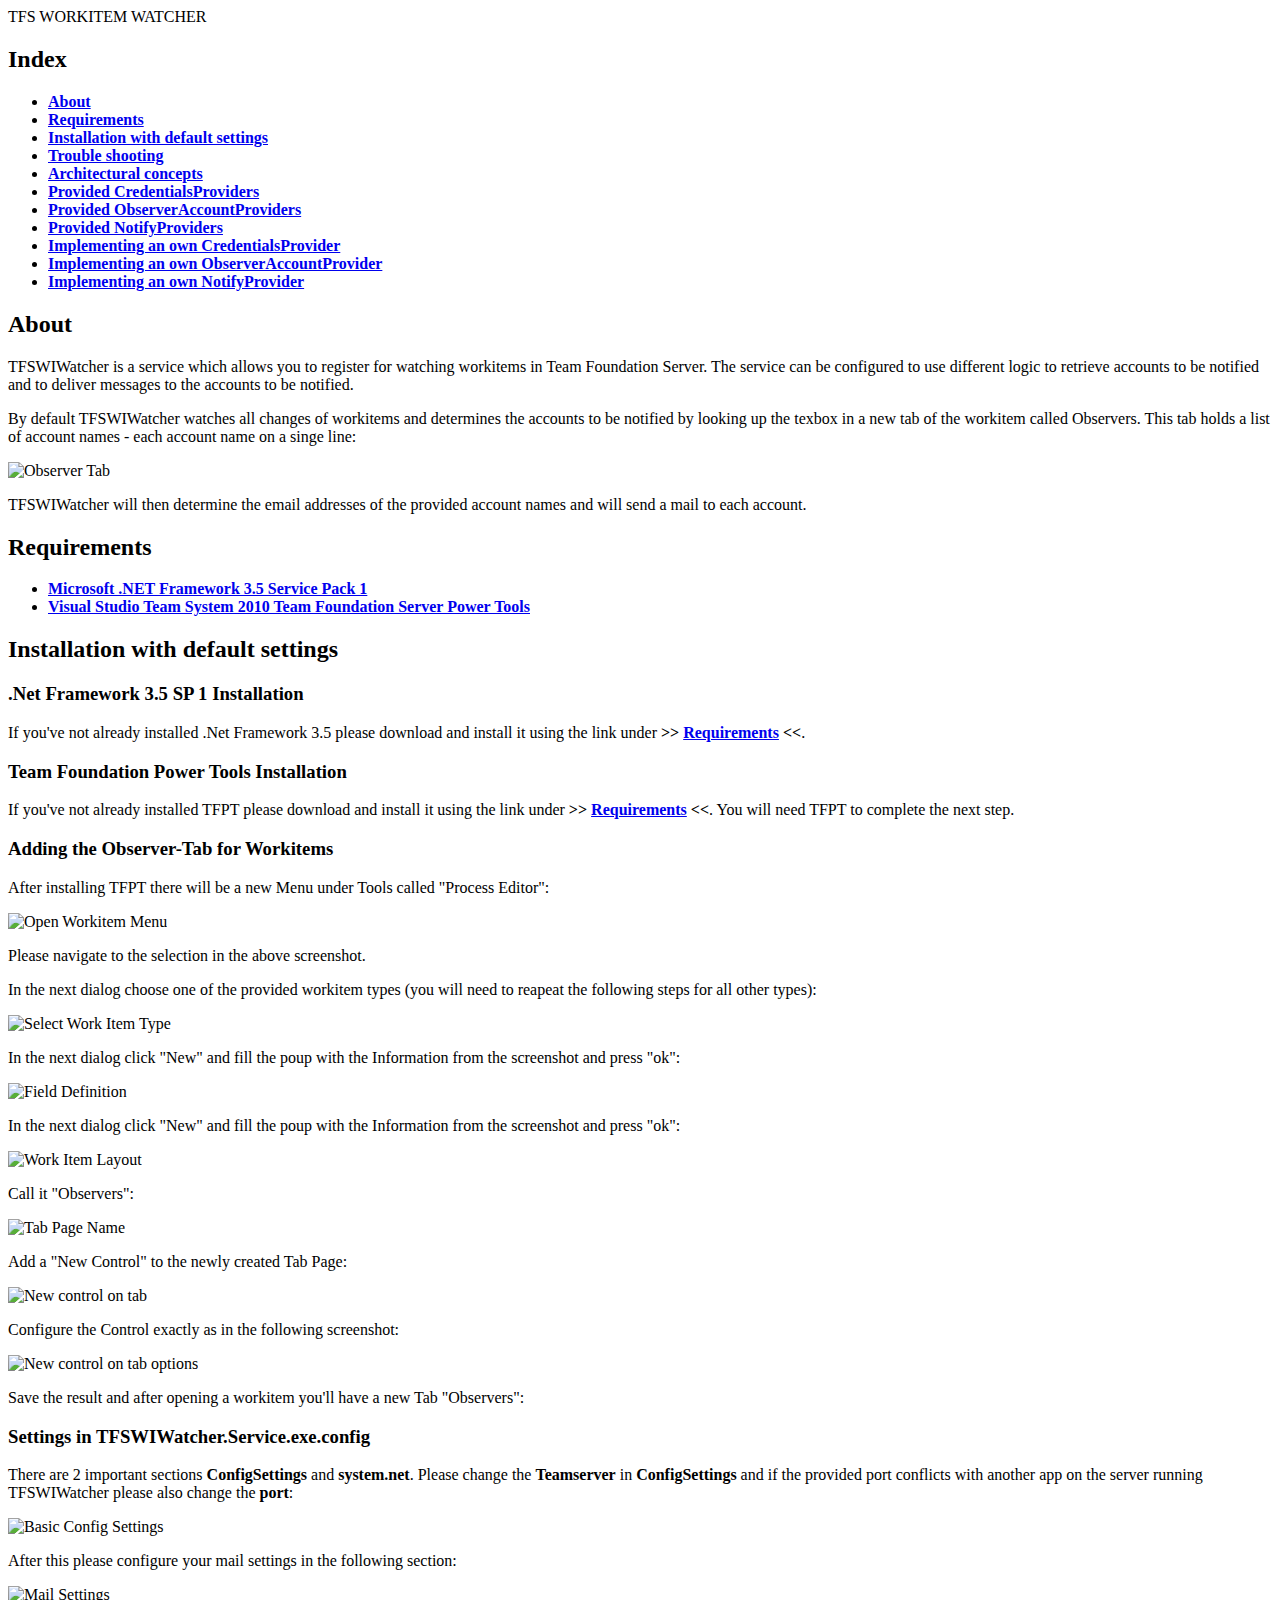
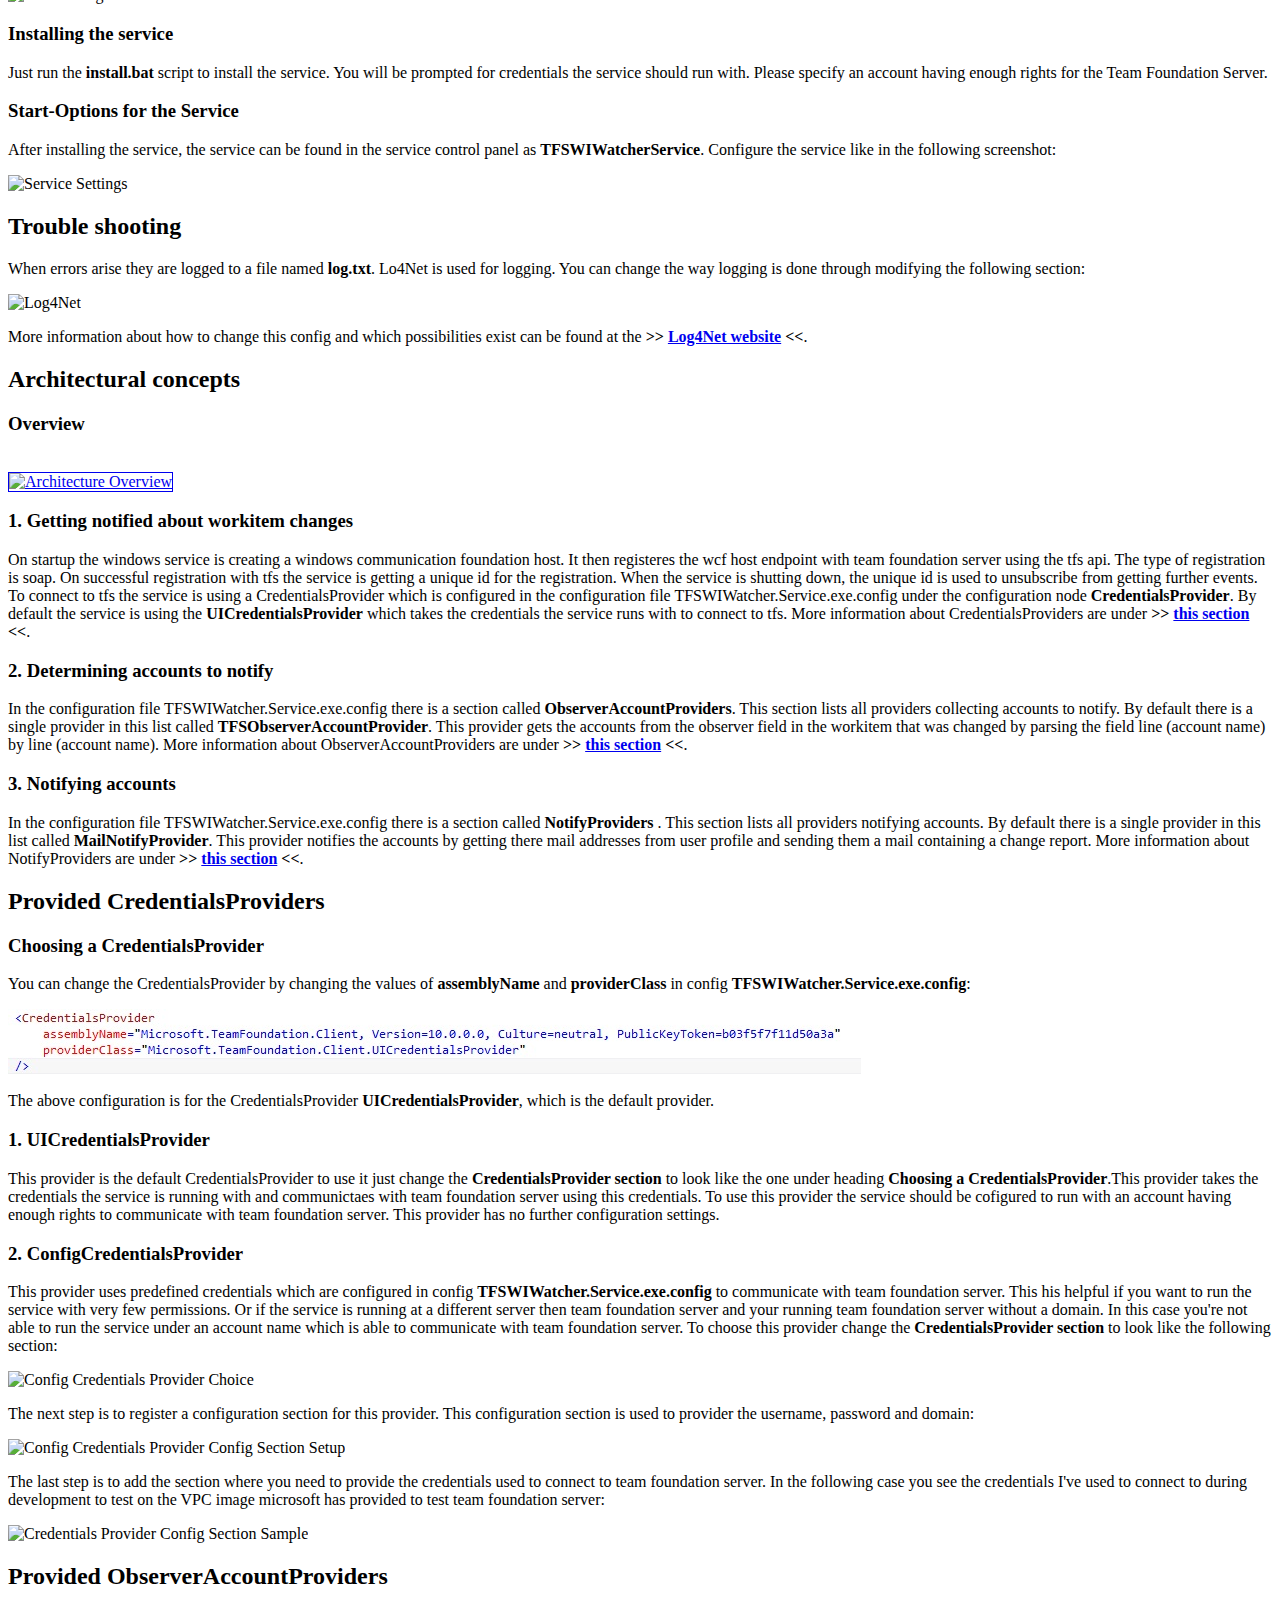
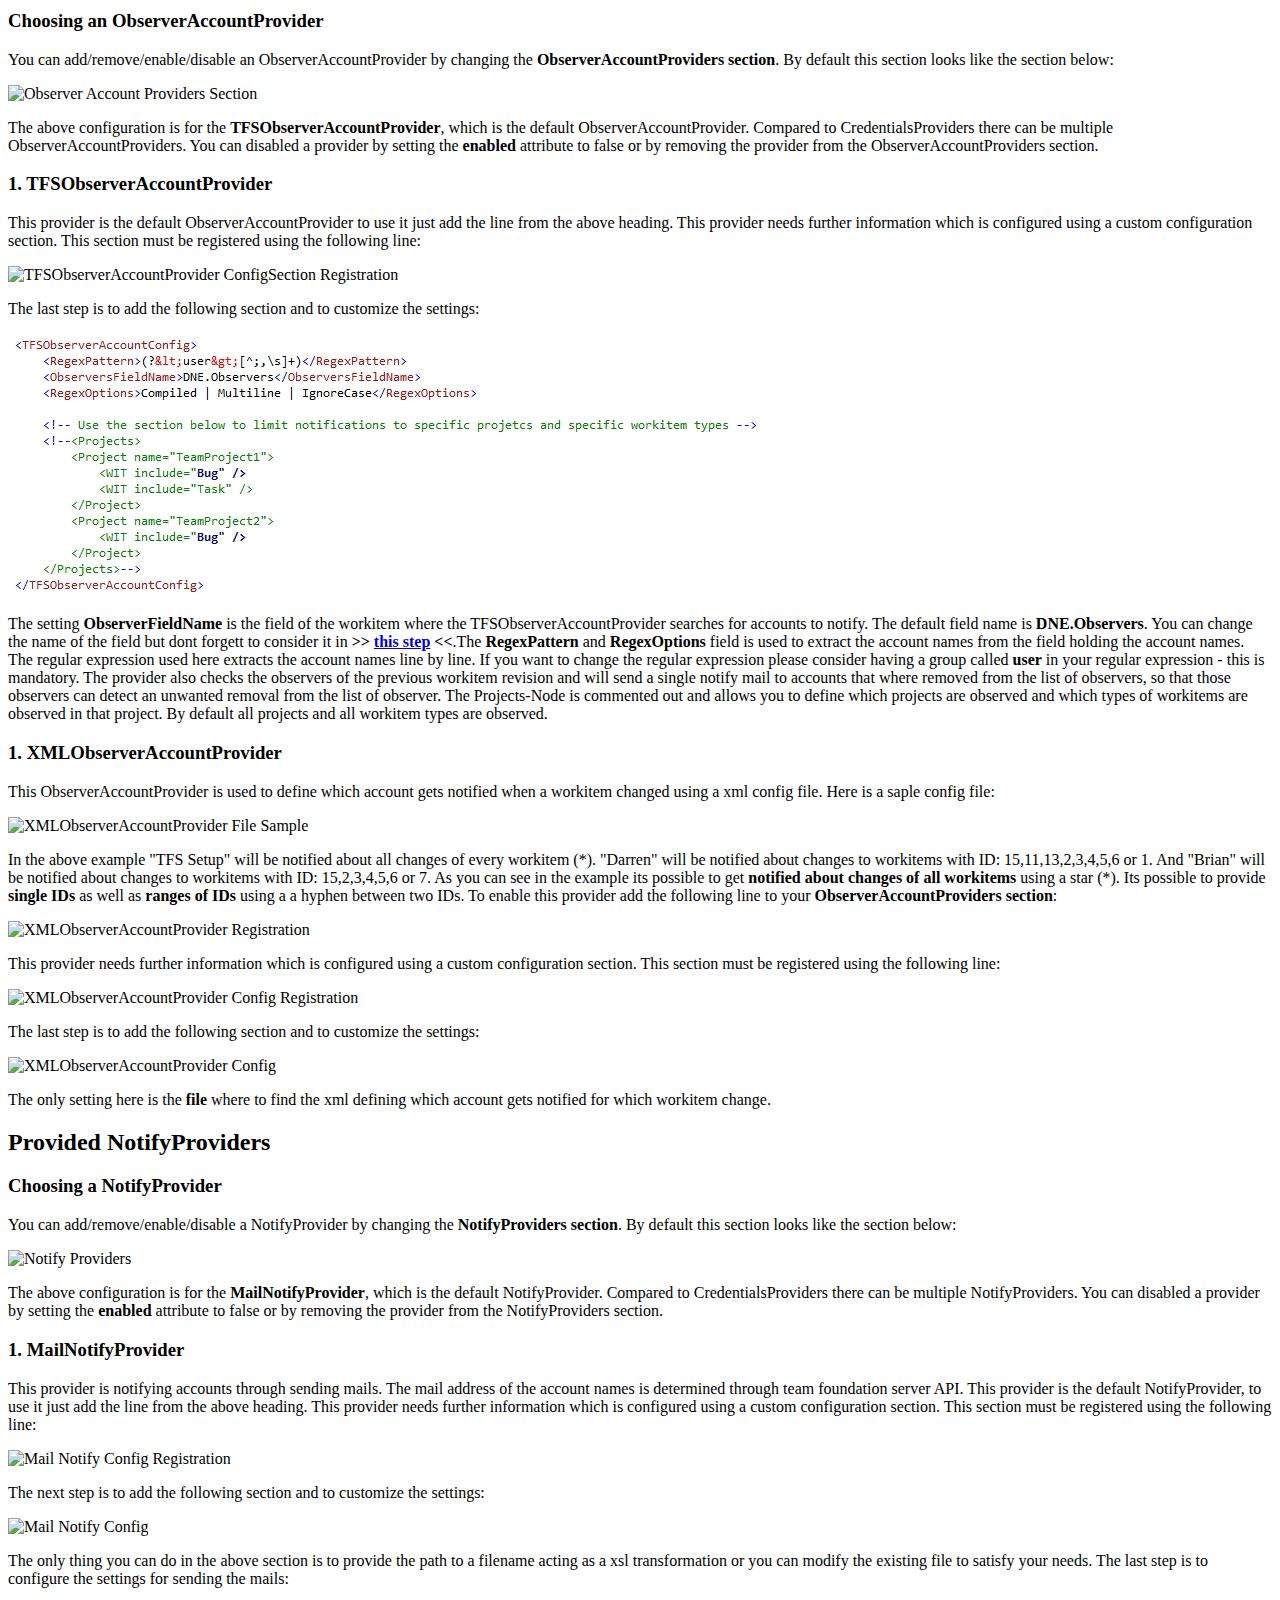
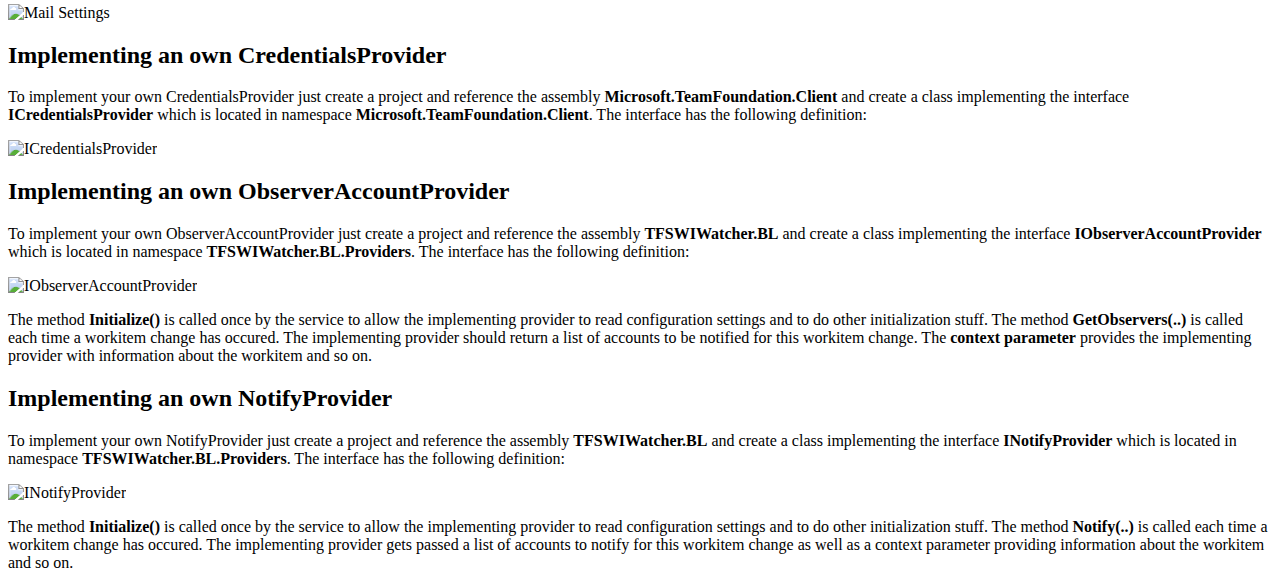
==== TFSWIWatcher.Resources/Documentation/Index.html @ 5bfc3faf "Fixed documentation" ====
﻿<!DOCTYPE HTML PUBLIC "-//W3C//DTD HTML 4.0 Transitional//EN">
<html>
	<head>
		<title></title>
		<link rel="Stylesheet" href="Resources/Style.css" />
	</head>
	<body>
	    <div class="header">TFS WORKITEM WATCHER</div> 

        <div class="main">
            <h2>Index</h2>
            
            <ul class="index">
                <li>
                    <a href="#About"><b>About</b></a>
                </li>
                <li>
                    <a href="#Requirements"><b>Requirements</b></a>
                </li>
                <li>
                    <a href="#DefaultInstall"><b>Installation with default settings</b></a>
                </li>
                <li>
                    <a href="#TroubleShooting"><b>Trouble shooting</b></a>
                </li>
                <li>
                    <a href="#Architecture"><b>Architectural concepts</b></a>
                </li>
                <li>
                    <a href="#CredentialsProviders"><b>Provided CredentialsProviders</b></a>
                </li>
                <li>
                    <a href="#ObserverAccountProviders"><b>Provided ObserverAccountProviders</b></a>
                </li>
                <li>
                    <a href="#NotifyProviders"><b>Provided NotifyProviders</b></a>
                </li>
                <li>
                    <a href="#OwnCredentialsProvider"><b>Implementing an own CredentialsProvider</b></a>
                </li>
                <li>
                    <a href="#OwnObserverAccountProvider"><b>Implementing an own ObserverAccountProvider</b></a>
                </li>
                <li>
                    <a href="#OwnNotifyProvider"><b>Implementing an own NotifyProvider</b></a>
                </li>
            </ul>
            
            <p class="separation" />
            
            <h2><a name="About">About</a></h2>
            
            <p>
                TFSWIWatcher is a service which allows you to register for watching workitems in Team Foundation Server. The service can be configured to use different logic to retrieve accounts to be notified and to deliver messages to the accounts to be notified.
            </p>
            
            <p>
                By default TFSWIWatcher watches all changes of workitems and determines the 
                accounts to be notified by looking up the texbox in a new tab of the workitem 
                called Observers. This tab holds a list of account names - each account name on a 
                singe line:
            </p>

            <img src="Resources/ObserverTab.jpg" alt="Observer Tab" />
            
            <p>
                <span lang="EN-US">TFSWIWatcher will then determine the email addresses of the 
                provided account names and will send a mail to each account.</span>
            </p>
            
            <p class="separation" />
            
            <h2><a name="Requirements">Requirements</a></h2>
            
            <ul class="index">
                <li>
                    <a href="http://www.microsoft.com/downloads/details.aspx?familyid=ab99342f-5d1a-413d-8319-81da479ab0d7&displaylang=en"><b>Microsoft .NET Framework 3.5 Service Pack 1</b></a>
                </li>
                <li>
                    <a href="http://msdn.microsoft.com/en-us/tfs2008/bb980963.aspx"><b>Visual Studio 
					Team System 2010 Team Foundation Server Power Tools</b></a>
                </li>
            </ul>
            
            <p class="separation" />
            
            <h2><a name="DefaultInstall">Installation with default settings</a></h2>
            
            <div class="lightIndent">
                <h3>.Net Framework 3.5 SP 1 Installation</h3>
                <p>
                    If you've not already installed .Net Framework 3.5 please download and install it using the link under <b>>> <a href="#Requirements">Requirements</a> <<</b>.
                </p>
                
                <h3>Team Foundation Power Tools Installation</h3>
                <p>
                    If you've not already installed TFPT please download and install it using the link under <b>>> <a href="#Requirements">Requirements</a> <<</b>. You will need TFPT to complete the next step.
                </p>
                
                <h3>Adding the Observer-Tab for Workitems</h3>
                <p>
                    After installing TFPT there will be a new Menu under Tools called "Process Editor":
                </p>
                
                <img src="Resources/OpenWITMenu.jpg" alt="Open Workitem Menu" />
                
                <p>
                    Please navigate to the selection in the above screenshot.
                </p>
                <p>
                    In the next dialog choose one of the provided workitem types (you will need to reapeat the following steps for all other types):
                </p>
                
                <img src="Resources/SelectWorkItemType.jpg" alt="Select Work Item Type" />
                
                <p>
                    In the next dialog click "New" and fill the poup with the Information from the screenshot and press "ok":
                </p>
                
                <img src="Resources/FieldDefinition.jpg" alt="Field Definition" />
                
                <p>
                    In the next dialog click "New" and fill the poup with the Information from the screenshot and press "ok":
                </p>
                
                <img src="Resources/WorkitemLayout.jpg" alt="Work Item Layout" />
                
                <p>
                    Call it "Observers":
                </p>
                
                <img src="Resources/ObserverTabLabel.jpg" alt="Tab Page Name" />
                
                <p>
                    Add a "New Control" to the newly created Tab Page:
                </p>
                
                <img src="Resources/NewControlOnTab.jpg" alt="New control on tab" />
                
                <p>
                    Configure the Control exactly as in the following screenshot:
                </p>
                
                <a name="FieldName">
                    <img src="Resources/NewControlOnTabOptions.jpg" alt="New control on tab options" />
                </a>
                
                <p>
                    Save the result and after opening a workitem you'll have a new Tab "Observers":
                </p>
                
                <h3>Settings in TFSWIWatcher.Service.exe.config</h3>
                <p>
                    There are 2 important sections <strong>ConfigSettings</strong> and <strong>system.net</strong>.  Please change the <strong>Teamserver</strong> in <strong>ConfigSettings</strong> and if the provided port conflicts with another app on the server running TFSWIWatcher please also change the <strong>port</strong>:
                </p>
                
                <img src="Resources/BasicConfigSettings.jpg" alt="Basic Config Settings" />
                
                <p>
                    After this please configure your mail settings in the following section:
                </p>
                
                <img src="Resources/MailSettings.jpg" alt="Mail Settings" />
                
                <h3>Installing the service</h3>
                <p>
                    Just run the <strong>install.bat</strong> script to install the service. You will be prompted for credentials the service should run with. Please specify an account having enough rights for the Team Foundation Server.
                </p>
                
                <h3>Start-Options for the Service</h3>
                <p>
                    After installing the service, the service can be found in the service control panel as <strong>TFSWIWatcherService</strong>. Configure the service like in the following screenshot:
                </p>
                
                <img src="Resources/ServiceSettings.jpg" alt="Service Settings" />
            </div>
            
            <p class="separation" />
            <h2><a name="TroubleShooting">Trouble shooting</a></h2>
            
            <p>
                When errors arise they are logged to a file named
                <strong>log.txt</strong>. Lo4Net is used for logging. You can change the way logging is done through modifying the following 
                section:</p>
            
            <img src="Resources/Log4NetConfig.jpg" alt="Log4Net" />
            
            <p>
                More
                information about how to change this config and which possibilities exist can be found 
                at the <b>&gt;&gt; <a href="http://logging.apache.org/log4net/">Log4Net website</a> &lt;&lt;</b>.</p>
            
            <p class="separation" />
            <h2><a name="Architecture">Architectural concepts</a></h2>
            
            <div class="lightIndent">
                <h3>Overview</h3>
                <br />
                <a href="Resources/ArchitectureOverview.jpg">
                    <img src="Resources/ArchitectureOverviewSmall.jpg" border="1" alt="Architecture Overview" />
                </a>
                <br />
                    
                <h3>1. Getting notified about workitem changes</h3>
                <p>
                    On startup the windows service is creating a windows communication foundation 
                    host. It then registeres the wcf host endpoint with team foundation server using 
                    the tfs api. The type of registration is soap. On successful registration with 
                    tfs the service is getting a unique id for the registration. When the service is 
                    shutting down, the unique id is used to unsubscribe from getting further events. 
                    To connect to tfs the service is using a CredentialsProvider which is configured 
                    in the configuration file TFSWIWatcher.Service.exe.config under the 
                    configuration node <strong>CredentialsProvider</strong>. By default the service is using 
                    the <strong>UICredentialsProvider</strong> which takes the credentials the service runs with to 
                    connect to tfs. More information about CredentialsProviders are under <b>&gt;&gt; <a href="#CredentialsProviders">this section</a> 
                    &lt;&lt;</b>.</p>
                    
                
                <h3>2. Determining accounts to notify</h3>
                <p>
                    
                    In the configuration file TFSWIWatcher.Service.exe.config there is a section 
                    called <strong>ObserverAccountProviders</strong>. This section lists all providers 
                    collecting accounts to notify. By default there is a single provider in this 
                    list called <strong>TFSObserverAccountProvider</strong>. This provider gets the accounts 
                    from the observer field in the workitem that was changed by parsing the field 
                    line (account name) by line (account name). More information about 
                    ObserverAccountProviders are under <b>&gt;&gt; <a href="#ObserverAccountProviders">this section</a> 
                    &lt;&lt;</b>.</p>
                    
                <h3>3. Notifying accounts</h3>
                <p>
                    
                    In the configuration file TFSWIWatcher.Service.exe.config there is a section 
                    called <strong>NotifyProviders</strong> . This section lists all providers 
                    notifying accounts. By default there is a single provider in this 
                    list called <strong>MailNotifyProvider</strong>. This provider notifies the 
                    accounts by getting there mail addresses from user profile and sending them a 
                    mail containing a change report. More information about 
                    NotifyProviders are under <b>&gt;&gt; <a href="#CredentialsProviders">this section</a> 
                    &lt;&lt;</b>.</p>
            </div>
            
            <p class="separation" />
            <h2><a name="CredentialsProviders">Provided CredentialsProviders</a></h2>
            
            <div class="lightIndent">
                <h3>Choosing a CredentialsProvider</h3>
                <p>
                    You can change the CredentialsProvider by changing the values of <strong>assemblyName</strong> and <strong>providerClass</strong> in config <strong>TFSWIWatcher.Service.exe.config</strong>:
                </p>
                <img src="Resources/CredentialsProviderConfigSection.jpg"alt="Credentials Provider Config Section" />
                <p>
                
                    The above configuration is for the CredentialsProvider <strong>UICredentialsProvider</strong>, 
                    which is the default provider.</p>
                
            
                <h3>1. UICredentialsProvider</h3>
                <p>
                    
                    This provider is the default CredentialsProvider to use it just change the <strong>CredentialsProvider section</strong> to 
                    look like the one under heading <strong>Choosing a CredentialsProvider</strong>.This 
                    provider takes the credentials the service is running with and communictaes with 
                    team foundation server using this credentials. To use this provider the service 
                    should be cofigured to run with an account having enough rights to communicate 
                    with team foundation server. This provider has no further configuration 
                    settings.</p>
                    
                <h3>2. ConfigCredentialsProvider</h3>
                <p>
                    
                    This provider uses predefined credentials which are configured in config <strong>TFSWIWatcher.Service.exe.config</strong> to communicate with team foundation server. 
                    This his helpful if you want to run the service with very few permissions. Or if 
                    the service is running at a different server then team foundation server and 
                    your running team foundation server without a domain. In this case you&#39;re not 
                    able to run the service under an account name which is able to communicate with 
                    team foundation server. To choose this provider change the <strong>CredentialsProvider section </strong> 
                    to look like the following section:</p>
                    
                <img src="Resources/ConfigCredentialsProviderChoice.jpg" alt="Config Credentials Provider Choice" />
                
                <p>
                    
                    The next step is to register a configuration section for this provider. This 
                    configuration section is used to provider the username, password and domain:</p>
                    
                <img src="Resources/ConfigCredentialsProviderConfigSectionSetup.jpg" alt="Config Credentials Provider Config Section Setup" />
                
                <p>
                    The last step is to add the section where you need to provide the credentials used to connect to team foundation server. 
                    In the following case you see the credentials I&#39;ve used to connect to during 
                    development to test on the VPC image microsoft has provided to test team 
                    foundation server:</p>
                    
                <img src="Resources/CredentialsProviderConfigSectionSample.jpg" alt="Credentials Provider Config Section Sample" />
            </div>
            
            <p class="separation" />
            <h2><a name="ObserverAccountProviders">Provided ObserverAccountProviders</a></h2>
            
            <div class="lightIndent">
                <h3>Choosing an ObserverAccountProvider</h3>
                <p>
                    You can add/remove/enable/disable an ObserverAccountProvider by changing the <strong>ObserverAccountProviders section</strong>. By default this section looks like the section below:
                </p>
                
                <img src="Resources/ObserverAccountProvidersSection.jpg" alt="Observer Account Providers Section" />
                
                <p>
                    The above configuration is for the <strong>TFSObserverAccountProvider</strong>, which is the default 
                    ObserverAccountProvider. Compared to CredentialsProviders there can be multiple 
                    ObserverAccountProviders. You can disabled a provider by setting the <strong>enabled</strong> attribute to false or by removing the provider from the ObserverAccountProviders section.</p>
                    
                <h3>1. TFSObserverAccountProvider</h3>
                <p>
                    This provider is the default ObserverAccountProvider
                    to use it just add the line from the above heading. This provider needs further 
                    information which is configured using a custom configuration section. This 
                    section must be registered using the following line:</p>
                    
                <img src="Resources/TFSObserverAccountProviderConfigSectionregistration.jpg" alt="TFSObserverAccountProvider ConfigSection Registration" />
                
                <p>
                    The last step is to add the following section and to customize the settings:
                </p>
                
                <img src="Resources/TFSObserverAccountProviderConfigSection.jpg" alt="TFSObserverAccountProvider ConfigSection" />
                
                <p>
                    The setting <strong>ObserverFieldName</strong> is the field of the workitem where the TFSObserverAccountProvider searches for accounts to notify.
                    The default field name is <strong>DNE.Observers</strong>. You can change the name of the field but dont forgett to consider it in <b>
                    &gt;&gt; <a href="#FieldName">this step</a> &lt;&lt;</b>.The <strong>RegexPattern</strong> and 
                    <strong>RegexOptions</strong> field is used to extract the account names from the field holding 
                    the account names. The regular expression used here extracts the account names 
                    line by line. If you want to change the regular expression please consider 
                    having a group called <strong>user</strong> in your regular expression - this is mandatory. 
                    The provider also checks the observers of the previous workitem revision and 
                    will send a single notify mail to accounts that where removed from the list of 
                    observers, so that those observers can detect an unwanted removal from the 
                    list of observer. The Projects-Node is commented out and allows you to define 
					which projects are observed and which types of workitems are observed in that 
					project. By default all projects and all workitem types are observed.</p>
                    
                <h3>1. XMLObserverAccountProvider</h3>
                <p>
                
                    This ObserverAccountProvider is used to define which account gets notified when 
                    a workitem changed using a xml config file. Here is a saple config file:</p>
                    
                <img src="Resources/XMLObserverAccountProviderFileSample.jpg" alt="XMLObserverAccountProvider File Sample" />
                
                <p>
                    In the above example "TFS Setup" will be notified about all changes of every workitem (*). "Darren" will be notified about changes to workitems with ID: 15,11,13,2,3,4,5,6 or 1. And "Brian" will be notified about changes to workitems with ID: 15,2,3,4,5,6 or 7.
                    As you can see in the example its possible to get <strong>notified about changes of all 
                    workitems</strong> using a star (*). Its possible to provide <strong>single IDs</strong> as well as <strong>ranges 
                    of IDs</strong> using a a hyphen between two IDs. To enable this provider add the following line to your 
                    <strong>ObserverAccountProviders section</strong>:</p>
                
                <img src="Resources/XMLObserverAccountProviderRegistration.jpg" alt="XMLObserverAccountProvider Registration" />
                
                <p>
                    This provider needs further information which is configured using a custom 
                    configuration section. This section must be registered using the following line:</p>
                    
                <img src="Resources/XMLObserverAccountProviderConfigRegistration.jpg" alt="XMLObserverAccountProvider Config Registration" />
                
                <p>
                    The last step is to add the following section and to customize the settings:
                </p>
                
                <img src="Resources/XMLObserverAccountProviderConfig.jpg" alt="XMLObserverAccountProvider Config" />
                
                <p>
                    The only setting here is the <strong>file</strong> where to find the xml defining which account gets 
                    notified for which workitem change.</p>
            </div>
            
            <p class="separation" />
            
            <h2><a name="NotifyProviders">Provided NotifyProviders</a></h2>
            
            <div class="lightIndent">
                <h3>Choosing a NotifyProvider</h3>
                <p>
                    You can add/remove/enable/disable a NotifyProvider by changing the <strong>NotifyProviders section</strong>. By default this section looks like the section below:
                </p>
                
                <img src="Resources/NotifyProviders.jpg" alt="Notify Providers" />
                
                <p>
                    The above configuration is for the <strong>MailNotifyProvider</strong>, which is the default 
                    NotifyProvider. Compared to CredentialsProviders there can be multiple 
                    NotifyProviders. You can disabled a provider by setting the <strong>enabled</strong> attribute to false or by removing the provider from the NotifyProviders section.</p>
                
                <h3>1. MailNotifyProvider</h3>
                <p>
                    This provider is notifying accounts through sending mails. The mail address of the account names is determined through team foundation server API. 
                    This provider is the default NotifyProvider, to use it just add the line from 
                    the above heading. This provider needs further information which is configured 
                    using a custom configuration section. This section must be registered using the 
                    following line:</p>
                
                <img src="Resources/MailNotifyConfigRegistration.jpg" alt="Mail Notify Config Registration" />
                
                <p>
                    The next step is to add the following section and to customize the settings:
                </p>
                
                <img src="Resources/MailNotifyConfig.jpg" alt="Mail Notify Config" />
                
                <p>
                    The only thing you can do in the above section is to provide the path to a 
                    filename acting as a xsl transformation or you can modify the existing file to 
                    satisfy your needs. 
                    The last step is to configure the settings for sending the mails: 
                </p>
                
                <img src="Resources/MailSettings.jpg" alt="Mail Settings" />
            </div>
            
            <p class="separation" />
            
            <h2><a name="OwnCredentialsProvider">Implementing an own CredentialsProvider</a></h2>
            
            <div class="lightIndent">
                <p>
                    To implement your own CredentialsProvider just create a project and reference the assembly <strong>Microsoft.TeamFoundation.Client</strong> and create a class implementing the interface <strong>ICredentialsProvider</strong> which is located in namespace <strong>Microsoft.TeamFoundation.Client</strong>. The interface has the following definition: 
                </p>
                
                <img src="Resources/ICredentialsProvider.jpg" alt="ICredentialsProvider" />
            </div>
            
            <p class="separation" />
            
            <h2><a name="OwnObserverAccountProvider">Implementing an own ObserverAccountProvider</a></h2>
            
            <div class="lightIndent">
                <p>
                    To implement your own ObserverAccountProvider just create a project and reference the assembly <strong>TFSWIWatcher.BL</strong> and create a class implementing the interface <strong>IObserverAccountProvider</strong> which is located in namespace <strong>TFSWIWatcher.BL.Providers</strong>. The interface has the following definition: 
                </p>
                
                <img src="Resources/IObserverAccountProvider.jpg" alt="IObserverAccountProvider" />
                
                <p>
                    The method <strong>Initialize()</strong> is called once by the service to allow the implementing provider to read configuration settings and to do other initialization stuff. The method <strong>GetObservers(..)</strong> is called each time a workitem change has occured. The implementing provider should return a list of accounts to be notified for this workitem change. The <strong>context parameter</strong> provides the implementing provider with information about the workitem and so on.
                </p>
            </div>
            
            <p class="separation" />
            
            <h2><a name="OwnNotifyProvider">Implementing an own NotifyProvider</a></h2>
            
            <div class="lightIndent">
                <p>
                    To implement your own NotifyProvider just create a project and reference the assembly <strong>TFSWIWatcher.BL</strong> and create a class implementing the interface <strong>INotifyProvider</strong> which is located in namespace <strong>TFSWIWatcher.BL.Providers</strong>. The interface has the following definition: 
                </p>
                
                <img src="Resources/INotifyProvider.jpg" alt="INotifyProvider" />
                
                <p>
                    The method <strong>Initialize()</strong> is called once by the service to allow the implementing provider to read configuration settings and to do other initialization stuff. The method <strong>Notify(..)</strong> is called each time a workitem change has occured. The implementing provider gets passed a list of accounts to notify for this workitem change as well as a context parameter providing information about the workitem and so on.
                </p>
            </div>
        </div>
	</body>
</html>
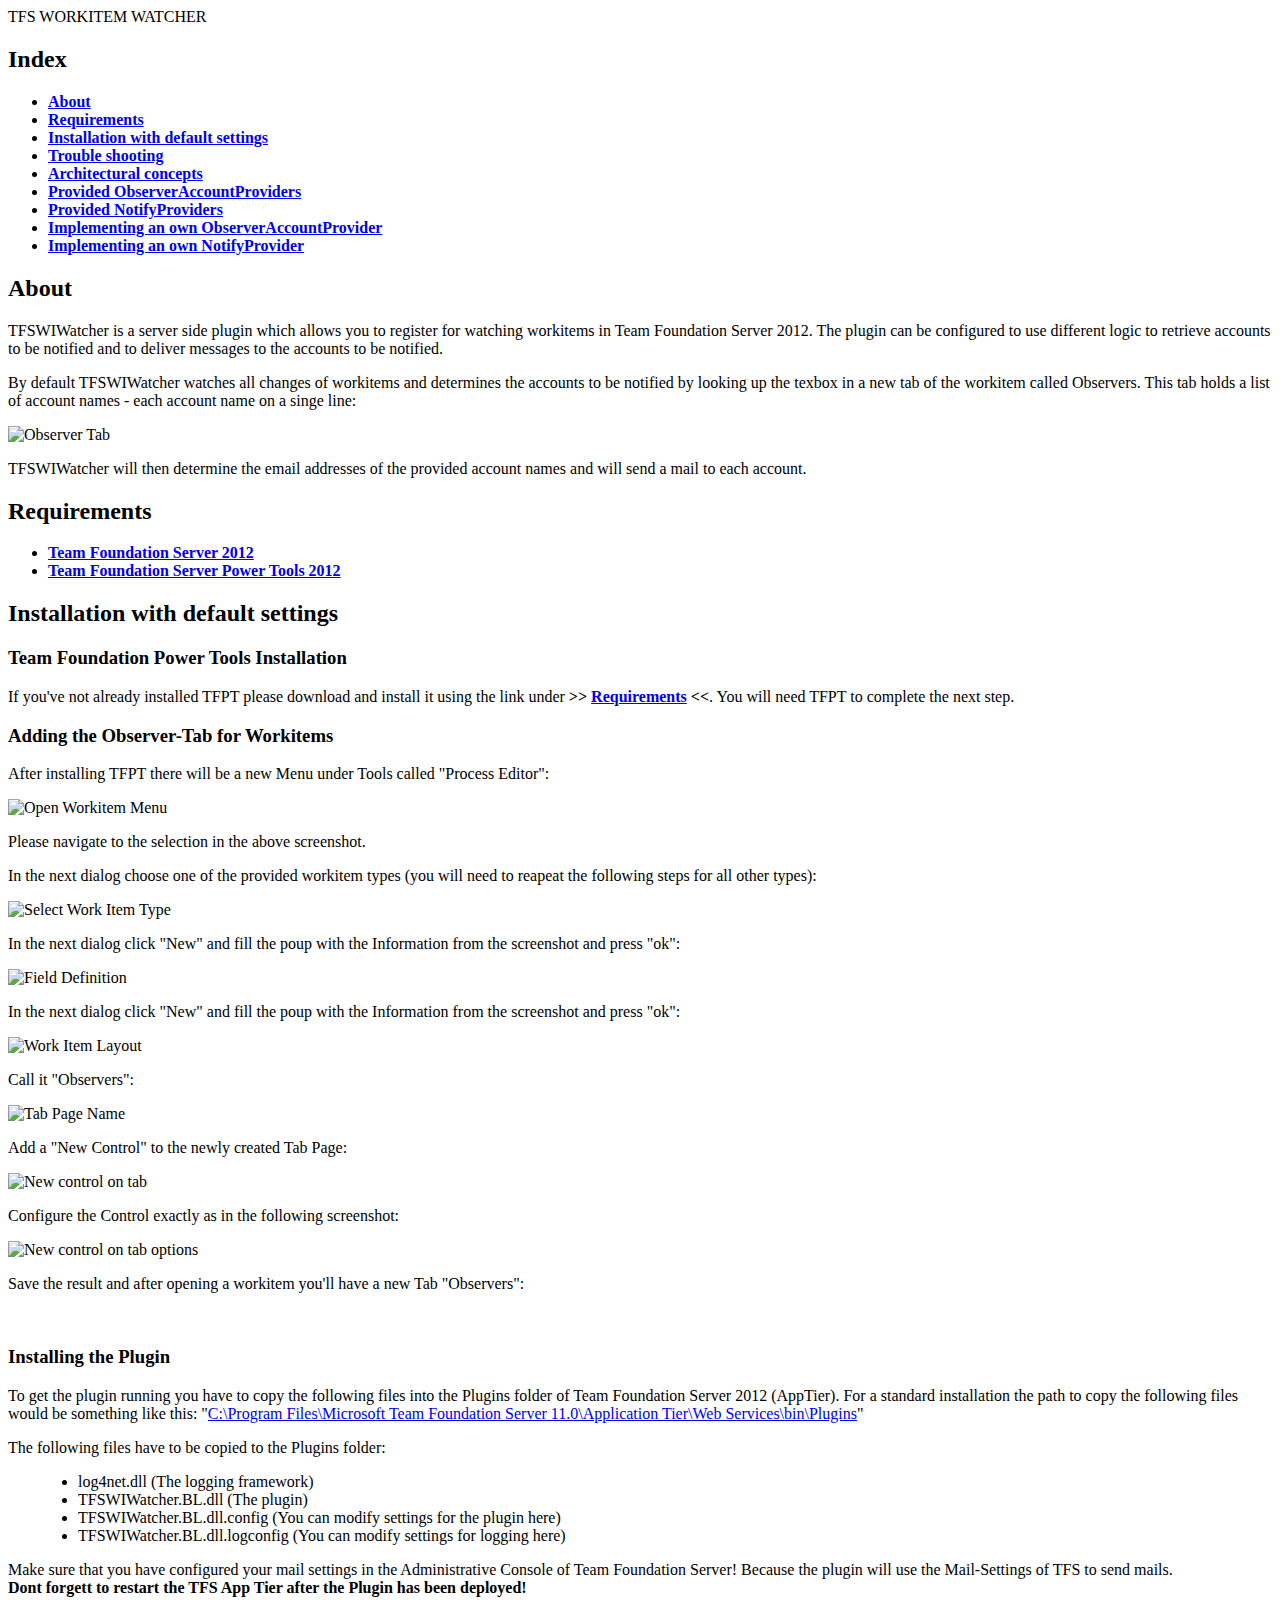
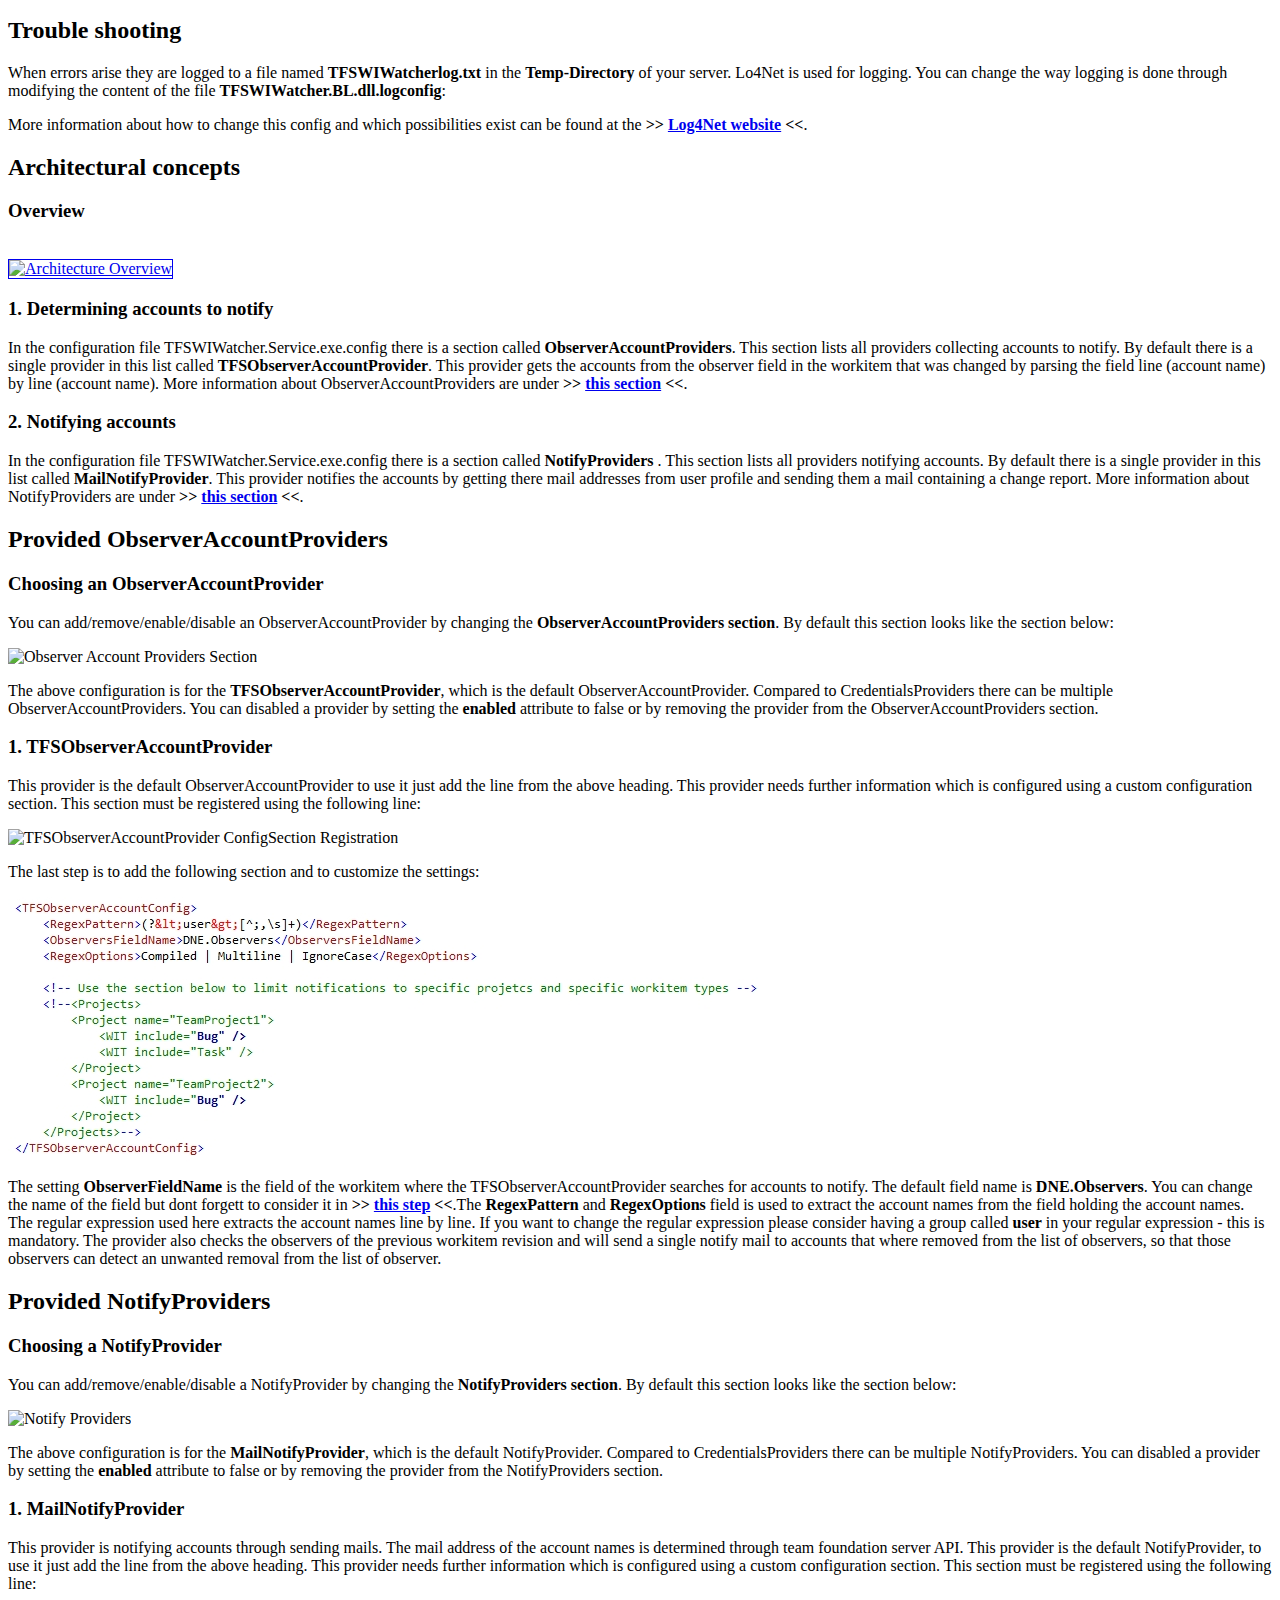
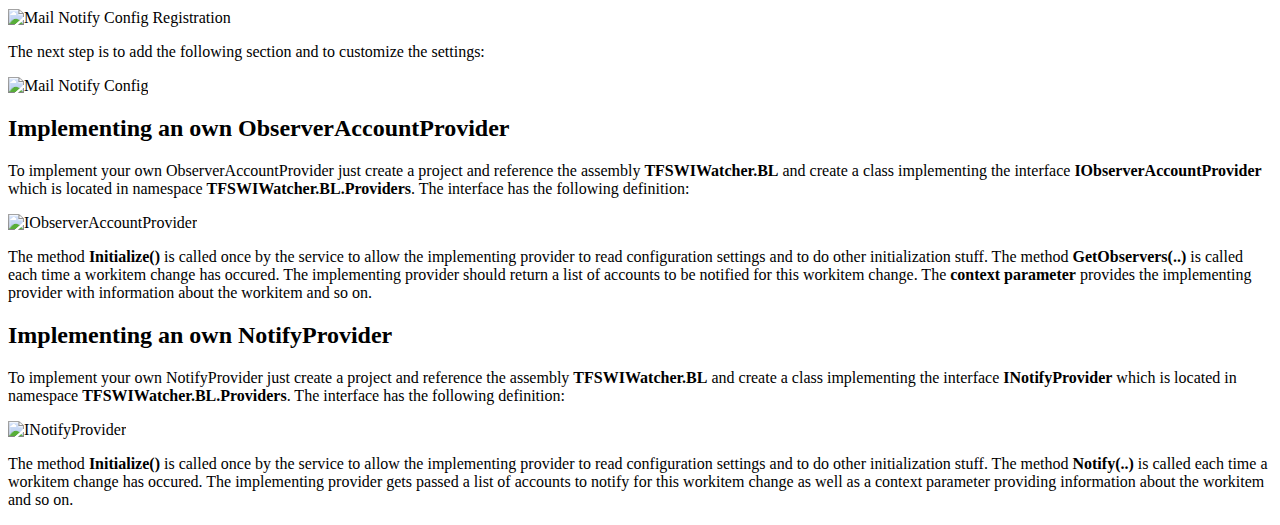
==== commit 9a36ba0a: "Merged TFS 2012 version into trunk" ====
--- a/TFSWIWatcher.Resources/Documentation/Index.html
+++ b/TFSWIWatcher.Resources/Documentation/Index.html
@@ -27,18 +27,12 @@
                     <a href="#Architecture"><b>Architectural concepts</b></a>
                 </li>
                 <li>
-                    <a href="#CredentialsProviders"><b>Provided CredentialsProviders</b></a>
-                </li>
-                <li>
                     <a href="#ObserverAccountProviders"><b>Provided ObserverAccountProviders</b></a>
                 </li>
                 <li>
                     <a href="#NotifyProviders"><b>Provided NotifyProviders</b></a>
                 </li>
                 <li>
-                    <a href="#OwnCredentialsProvider"><b>Implementing an own CredentialsProvider</b></a>
-                </li>
-                <li>
                     <a href="#OwnObserverAccountProvider"><b>Implementing an own ObserverAccountProvider</b></a>
                 </li>
                 <li>
@@ -51,7 +45,7 @@
             <h2><a name="About">About</a></h2>
             
             <p>
-                TFSWIWatcher is a service which allows you to register for watching workitems in Team Foundation Server. The service can be configured to use different logic to retrieve accounts to be notified and to deliver messages to the accounts to be notified.
+                TFSWIWatcher is a server side plugin which allows you to register for watching workitems in Team Foundation Server 2012. The plugin can be configured to use different logic to retrieve accounts to be notified and to deliver messages to the accounts to be notified.
             </p>
             
             <p>
@@ -74,11 +68,10 @@
             
             <ul class="index">
                 <li>
-                    <a href="http://www.microsoft.com/downloads/details.aspx?familyid=ab99342f-5d1a-413d-8319-81da479ab0d7&displaylang=en"><b>Microsoft .NET Framework 3.5 Service Pack 1</b></a>
-                </li>
-                <li>
-                    <a href="http://msdn.microsoft.com/en-us/tfs2008/bb980963.aspx"><b>Visual Studio 
-					Team System 2010 Team Foundation Server Power Tools</b></a>
+                    <a href="http://www.microsoft.com/visualstudio/eng/products/visual-studio-team-foundation-server-2012"><b>Team Foundation Server 2012</b></a>
+                </li>
+                <li>
+                    <a href="http://visualstudiogallery.msdn.microsoft.com/b1ef7eb2-e084-4cb8-9bc7-06c3bad9148f"><b>Team Foundation Server Power Tools 2012</b></a>&nbsp;
                 </li>
             </ul>
             
@@ -87,11 +80,6 @@
             <h2><a name="DefaultInstall">Installation with default settings</a></h2>
             
             <div class="lightIndent">
-                <h3>.Net Framework 3.5 SP 1 Installation</h3>
-                <p>
-                    If you've not already installed .Net Framework 3.5 please download and install it using the link under <b>>> <a href="#Requirements">Requirements</a> <<</b>.
-                </p>
-                
                 <h3>Team Foundation Power Tools Installation</h3>
                 <p>
                     If you've not already installed TFPT please download and install it using the link under <b>>> <a href="#Requirements">Requirements</a> <<</b>. You will need TFPT to complete the next step.
@@ -149,42 +137,34 @@
                     Save the result and after opening a workitem you'll have a new Tab "Observers":
                 </p>
                 
-                <h3>Settings in TFSWIWatcher.Service.exe.config</h3>
-                <p>
-                    There are 2 important sections <strong>ConfigSettings</strong> and <strong>system.net</strong>.  Please change the <strong>Teamserver</strong> in <strong>ConfigSettings</strong> and if the provided port conflicts with another app on the server running TFSWIWatcher please also change the <strong>port</strong>:
-                </p>
-                
-                <img src="Resources/BasicConfigSettings.jpg" alt="Basic Config Settings" />
-                
-                <p>
-                    After this please configure your mail settings in the following section:
-                </p>
-                
-                <img src="Resources/MailSettings.jpg" alt="Mail Settings" />
-                
-                <h3>Installing the service</h3>
-                <p>
-                    Just run the <strong>install.bat</strong> script to install the service. You will be prompted for credentials the service should run with. Please specify an account having enough rights for the Team Foundation Server.
-                </p>
-                
-                <h3>Start-Options for the Service</h3>
-                <p>
-                    After installing the service, the service can be found in the service control panel as <strong>TFSWIWatcherService</strong>. Configure the service like in the following screenshot:
-                </p>
-                
-                <img src="Resources/ServiceSettings.jpg" alt="Service Settings" />
-            </div>
-            
-            <p class="separation" />
+                &nbsp;<h3>Installing the Plugin</h3>
+                <p>
+                    To get the plugin running you have to copy the following files into the Plugins folder of Team Foundation Server 2012 (AppTier). For a standard installation the path to copy the following files would be something like this: &quot;<a href="file:///C:/Program%20Files/Microsoft%20Team%20Foundation%20Server%2011.0/Application%20Tier/Web%20Services/bin/Plugins">C:\Program Files\Microsoft Team Foundation Server 11.0\Application Tier\Web Services\bin\Plugins</a>&quot;</p>
+                
+                <div>
+                    The following files have to be copied to the Plugins folder:
+                    <ul style="margin-left: 30px">
+                        <li>log4net.dll (The logging framework)</li>
+                        <li>TFSWIWatcher.BL.dll (The plugin)</li>
+                        <li>TFSWIWatcher.BL.dll.config (You can modify settings for the plugin here)</li>
+                        <li>TFSWIWatcher.BL.dll.logconfig (You can modify settings for logging here)</li>
+                    </ul>
+                </div>
+                
+                <p>
+                    Make sure that you have configured your mail settings in the Administrative Console of Team Foundation Server! Because the plugin will use the Mail-Settings of TFS to send mails.<br/>
+                    <strong>Dont forgett to restart the TFS App Tier after the Plugin has been deployed!</strong>
+                </p>
+
+            </div>
+            
+            <p class="separation" />
+        
             <h2><a name="TroubleShooting">Trouble shooting</a></h2>
             
             <p>
                 When errors arise they are logged to a file named
-                <strong>log.txt</strong>. Lo4Net is used for logging. You can change the way logging is done through modifying the following 
-                section:</p>
-            
-            <img src="Resources/Log4NetConfig.jpg" alt="Log4Net" />
-            
+                <strong>TFSWIWatcherlog.txt</strong> in the <strong>Temp-Directory</strong> of your server. Lo4Net is used for logging. You can change the way logging is done through modifying the content of the file <strong>TFSWIWatcher.BL.dll.logconfig</strong>:</p>
             <p>
                 More
                 information about how to change this config and which possibilities exist can be found 
@@ -201,22 +181,7 @@
                 </a>
                 <br />
                     
-                <h3>1. Getting notified about workitem changes</h3>
-                <p>
-                    On startup the windows service is creating a windows communication foundation 
-                    host. It then registeres the wcf host endpoint with team foundation server using 
-                    the tfs api. The type of registration is soap. On successful registration with 
-                    tfs the service is getting a unique id for the registration. When the service is 
-                    shutting down, the unique id is used to unsubscribe from getting further events. 
-                    To connect to tfs the service is using a CredentialsProvider which is configured 
-                    in the configuration file TFSWIWatcher.Service.exe.config under the 
-                    configuration node <strong>CredentialsProvider</strong>. By default the service is using 
-                    the <strong>UICredentialsProvider</strong> which takes the credentials the service runs with to 
-                    connect to tfs. More information about CredentialsProviders are under <b>&gt;&gt; <a href="#CredentialsProviders">this section</a> 
-                    &lt;&lt;</b>.</p>
-                    
-                
-                <h3>2. Determining accounts to notify</h3>
+                <h3>1. Determining accounts to notify</h3>
                 <p>
                     
                     In the configuration file TFSWIWatcher.Service.exe.config there is a section 
@@ -228,7 +193,7 @@
                     ObserverAccountProviders are under <b>&gt;&gt; <a href="#ObserverAccountProviders">this section</a> 
                     &lt;&lt;</b>.</p>
                     
-                <h3>3. Notifying accounts</h3>
+                <h3>2. Notifying accounts</h3>
                 <p>
                     
                     In the configuration file TFSWIWatcher.Service.exe.config there is a section 
@@ -242,61 +207,7 @@
             </div>
             
             <p class="separation" />
-            <h2><a name="CredentialsProviders">Provided CredentialsProviders</a></h2>
-            
-            <div class="lightIndent">
-                <h3>Choosing a CredentialsProvider</h3>
-                <p>
-                    You can change the CredentialsProvider by changing the values of <strong>assemblyName</strong> and <strong>providerClass</strong> in config <strong>TFSWIWatcher.Service.exe.config</strong>:
-                </p>
-                <img src="Resources/CredentialsProviderConfigSection.jpg"alt="Credentials Provider Config Section" />
-                <p>
-                
-                    The above configuration is for the CredentialsProvider <strong>UICredentialsProvider</strong>, 
-                    which is the default provider.</p>
-                
-            
-                <h3>1. UICredentialsProvider</h3>
-                <p>
-                    
-                    This provider is the default CredentialsProvider to use it just change the <strong>CredentialsProvider section</strong> to 
-                    look like the one under heading <strong>Choosing a CredentialsProvider</strong>.This 
-                    provider takes the credentials the service is running with and communictaes with 
-                    team foundation server using this credentials. To use this provider the service 
-                    should be cofigured to run with an account having enough rights to communicate 
-                    with team foundation server. This provider has no further configuration 
-                    settings.</p>
-                    
-                <h3>2. ConfigCredentialsProvider</h3>
-                <p>
-                    
-                    This provider uses predefined credentials which are configured in config <strong>TFSWIWatcher.Service.exe.config</strong> to communicate with team foundation server. 
-                    This his helpful if you want to run the service with very few permissions. Or if 
-                    the service is running at a different server then team foundation server and 
-                    your running team foundation server without a domain. In this case you&#39;re not 
-                    able to run the service under an account name which is able to communicate with 
-                    team foundation server. To choose this provider change the <strong>CredentialsProvider section </strong> 
-                    to look like the following section:</p>
-                    
-                <img src="Resources/ConfigCredentialsProviderChoice.jpg" alt="Config Credentials Provider Choice" />
-                
-                <p>
-                    
-                    The next step is to register a configuration section for this provider. This 
-                    configuration section is used to provider the username, password and domain:</p>
-                    
-                <img src="Resources/ConfigCredentialsProviderConfigSectionSetup.jpg" alt="Config Credentials Provider Config Section Setup" />
-                
-                <p>
-                    The last step is to add the section where you need to provide the credentials used to connect to team foundation server. 
-                    In the following case you see the credentials I&#39;ve used to connect to during 
-                    development to test on the VPC image microsoft has provided to test team 
-                    foundation server:</p>
-                    
-                <img src="Resources/CredentialsProviderConfigSectionSample.jpg" alt="Credentials Provider Config Section Sample" />
-            </div>
-            
-            <p class="separation" />
+            
             <h2><a name="ObserverAccountProviders">Provided ObserverAccountProviders</a></h2>
             
             <div class="lightIndent">
@@ -338,42 +249,7 @@
                     The provider also checks the observers of the previous workitem revision and 
                     will send a single notify mail to accounts that where removed from the list of 
                     observers, so that those observers can detect an unwanted removal from the 
-                    list of observer. The Projects-Node is commented out and allows you to define 
-					which projects are observed and which types of workitems are observed in that 
-					project. By default all projects and all workitem types are observed.</p>
-                    
-                <h3>1. XMLObserverAccountProvider</h3>
-                <p>
-                
-                    This ObserverAccountProvider is used to define which account gets notified when 
-                    a workitem changed using a xml config file. Here is a saple config file:</p>
-                    
-                <img src="Resources/XMLObserverAccountProviderFileSample.jpg" alt="XMLObserverAccountProvider File Sample" />
-                
-                <p>
-                    In the above example "TFS Setup" will be notified about all changes of every workitem (*). "Darren" will be notified about changes to workitems with ID: 15,11,13,2,3,4,5,6 or 1. And "Brian" will be notified about changes to workitems with ID: 15,2,3,4,5,6 or 7.
-                    As you can see in the example its possible to get <strong>notified about changes of all 
-                    workitems</strong> using a star (*). Its possible to provide <strong>single IDs</strong> as well as <strong>ranges 
-                    of IDs</strong> using a a hyphen between two IDs. To enable this provider add the following line to your 
-                    <strong>ObserverAccountProviders section</strong>:</p>
-                
-                <img src="Resources/XMLObserverAccountProviderRegistration.jpg" alt="XMLObserverAccountProvider Registration" />
-                
-                <p>
-                    This provider needs further information which is configured using a custom 
-                    configuration section. This section must be registered using the following line:</p>
-                    
-                <img src="Resources/XMLObserverAccountProviderConfigRegistration.jpg" alt="XMLObserverAccountProvider Config Registration" />
-                
-                <p>
-                    The last step is to add the following section and to customize the settings:
-                </p>
-                
-                <img src="Resources/XMLObserverAccountProviderConfig.jpg" alt="XMLObserverAccountProvider Config" />
-                
-                <p>
-                    The only setting here is the <strong>file</strong> where to find the xml defining which account gets 
-                    notified for which workitem change.</p>
+                    list of observer.</p>
             </div>
             
             <p class="separation" />
@@ -408,32 +284,13 @@
                 </p>
                 
                 <img src="Resources/MailNotifyConfig.jpg" alt="Mail Notify Config" />
-                
-                <p>
-                    The only thing you can do in the above section is to provide the path to a 
-                    filename acting as a xsl transformation or you can modify the existing file to 
-                    satisfy your needs. 
-                    The last step is to configure the settings for sending the mails: 
-                </p>
-                
-                <img src="Resources/MailSettings.jpg" alt="Mail Settings" />
-            </div>
-            
-            <p class="separation" />
-            
-            <h2><a name="OwnCredentialsProvider">Implementing an own CredentialsProvider</a></h2>
-            
-            <div class="lightIndent">
-                <p>
-                    To implement your own CredentialsProvider just create a project and reference the assembly <strong>Microsoft.TeamFoundation.Client</strong> and create a class implementing the interface <strong>ICredentialsProvider</strong> which is located in namespace <strong>Microsoft.TeamFoundation.Client</strong>. The interface has the following definition: 
-                </p>
-                
-                <img src="Resources/ICredentialsProvider.jpg" alt="ICredentialsProvider" />
-            </div>
-            
-            <p class="separation" />
-            
-            <h2><a name="OwnObserverAccountProvider">Implementing an own ObserverAccountProvider</a></h2>
+               
+                
+                &nbsp;</div>
+            
+            <p class="separation" />
+            
+           <h2><a name="OwnObserverAccountProvider">Implementing an own ObserverAccountProvider</a></h2>
             
             <div class="lightIndent">
                 <p>
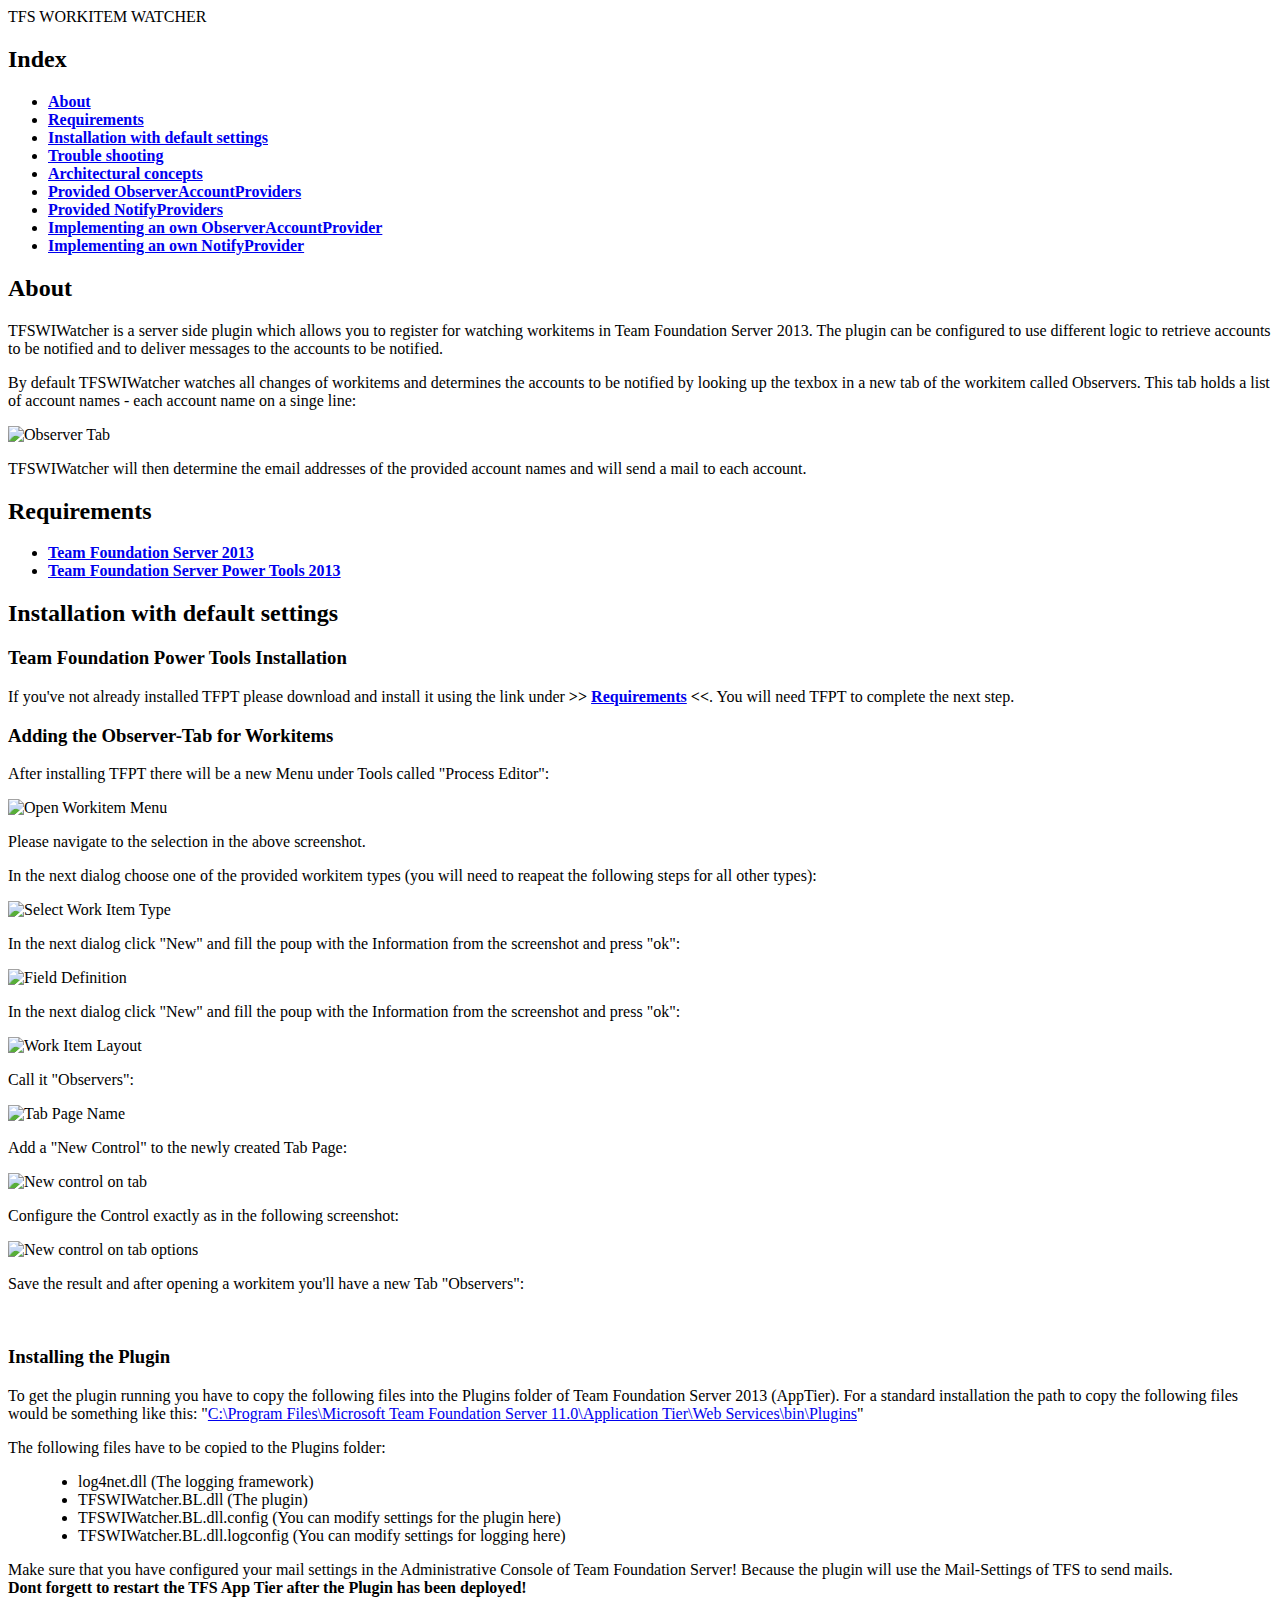
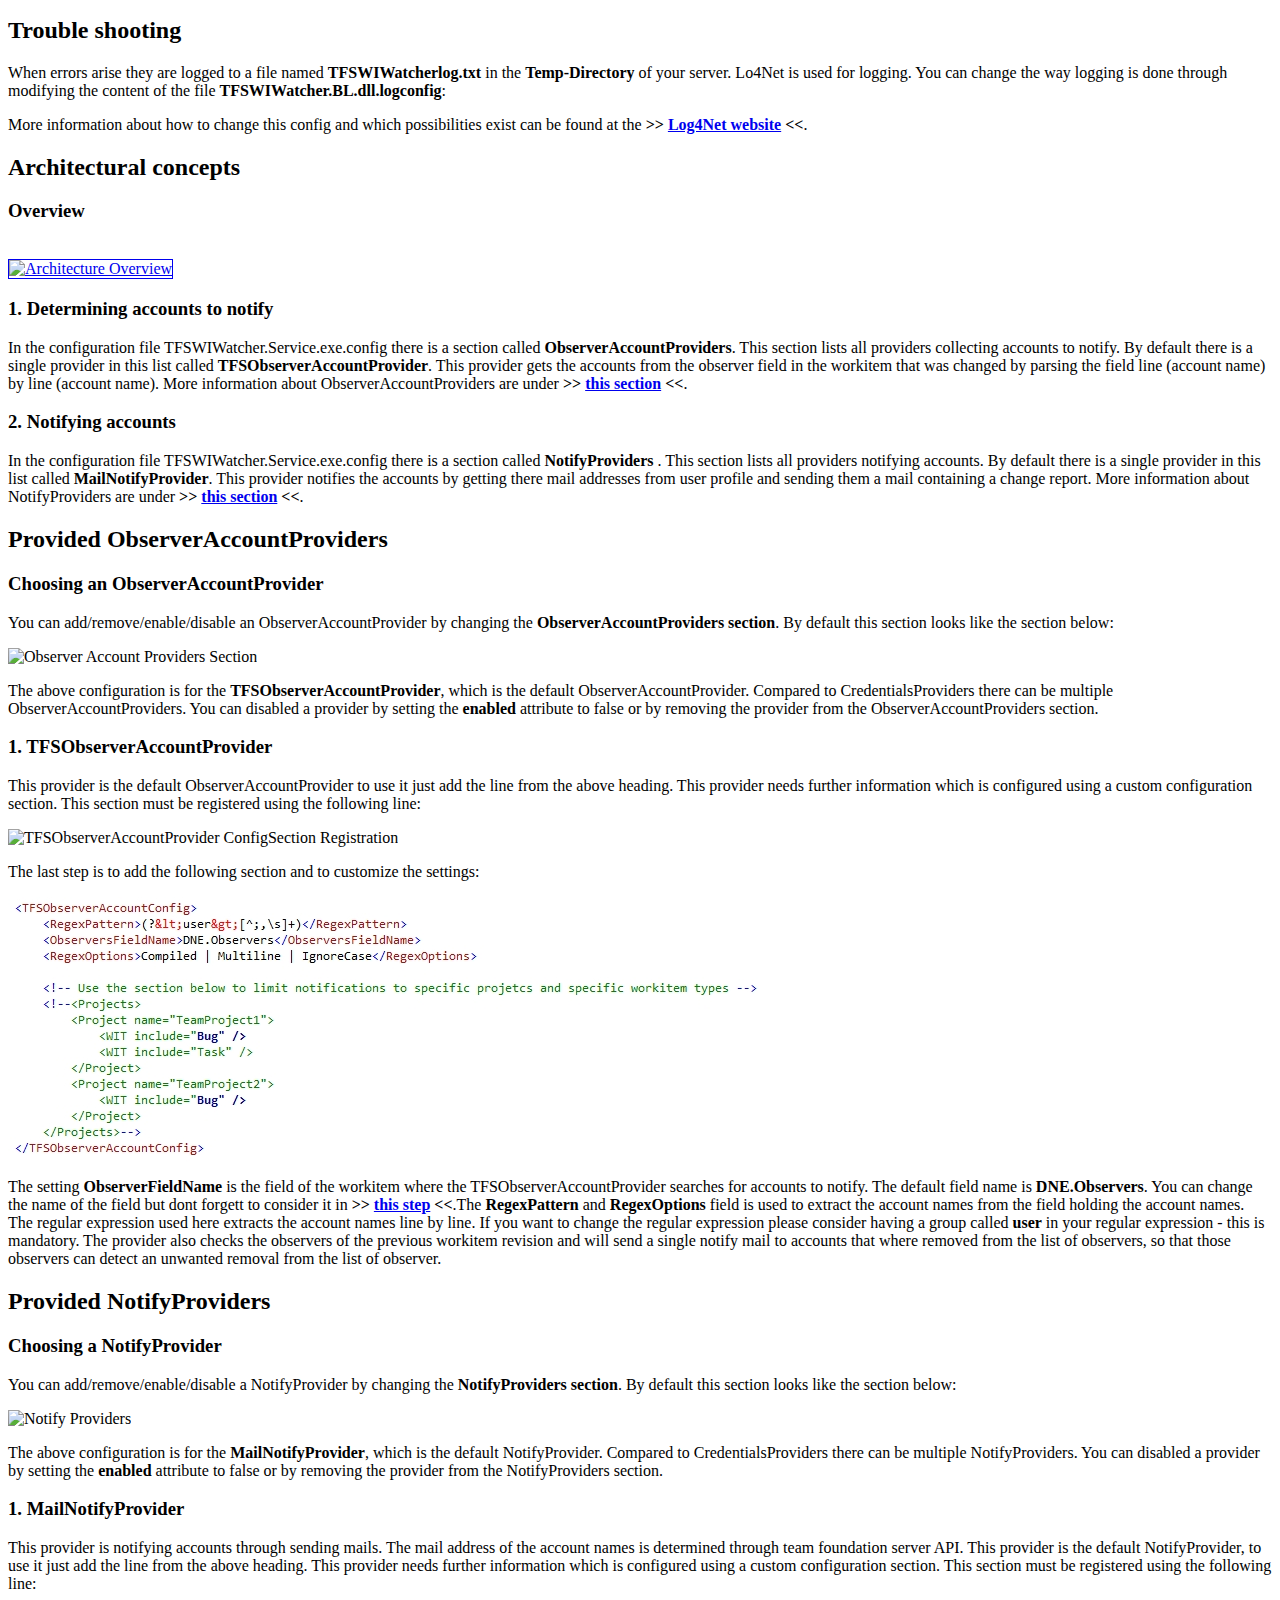
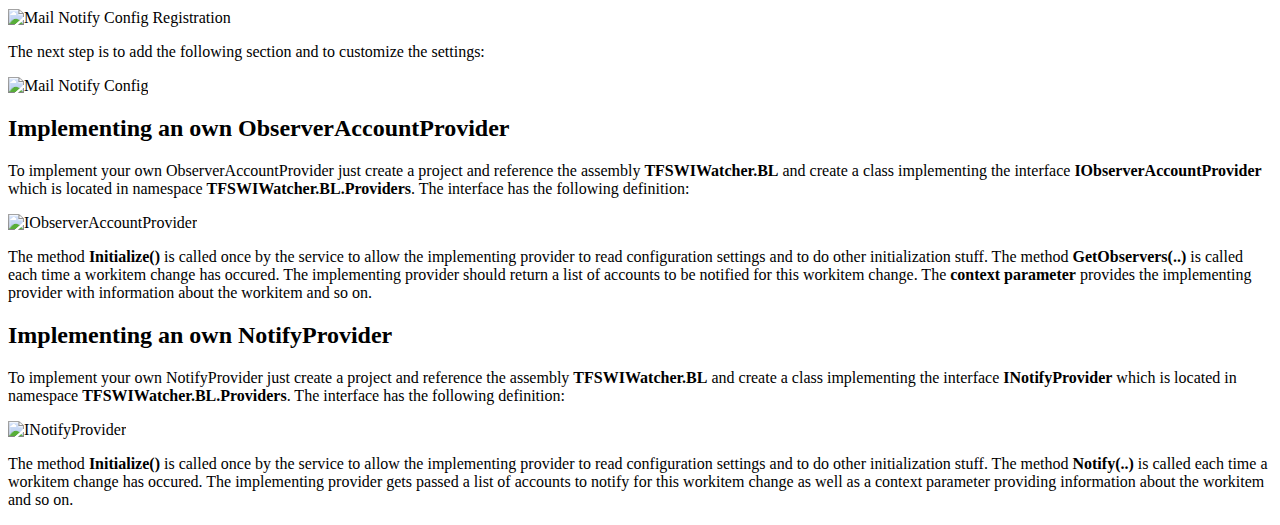
==== commit 7e2a9c17: "Merged TFS 2013 version into trunk" ====
--- a/TFSWIWatcher.Resources/Documentation/Index.html
+++ b/TFSWIWatcher.Resources/Documentation/Index.html
@@ -45,7 +45,7 @@
             <h2><a name="About">About</a></h2>
             
             <p>
-                TFSWIWatcher is a server side plugin which allows you to register for watching workitems in Team Foundation Server 2012. The plugin can be configured to use different logic to retrieve accounts to be notified and to deliver messages to the accounts to be notified.
+                TFSWIWatcher is a server side plugin which allows you to register for watching workitems in Team Foundation Server 2013. The plugin can be configured to use different logic to retrieve accounts to be notified and to deliver messages to the accounts to be notified.
             </p>
             
             <p>
@@ -68,10 +68,10 @@
             
             <ul class="index">
                 <li>
-                    <a href="http://www.microsoft.com/visualstudio/eng/products/visual-studio-team-foundation-server-2012"><b>Team Foundation Server 2012</b></a>
-                </li>
-                <li>
-                    <a href="http://visualstudiogallery.msdn.microsoft.com/b1ef7eb2-e084-4cb8-9bc7-06c3bad9148f"><b>Team Foundation Server Power Tools 2012</b></a>&nbsp;
+                    <a href="https://www.visualstudio.com/de-de/products/tfs-overview-vs.aspx"><b>Team Foundation Server 2013</b></a>
+                </li>
+                <li>
+                    <a href="https://visualstudiogallery.msdn.microsoft.com/f017b10c-02b4-4d6d-9845-58a06545627f"><b>Team Foundation Server Power Tools 2013</b></a>&nbsp;
                 </li>
             </ul>
             
@@ -139,7 +139,7 @@
                 
                 &nbsp;<h3>Installing the Plugin</h3>
                 <p>
-                    To get the plugin running you have to copy the following files into the Plugins folder of Team Foundation Server 2012 (AppTier). For a standard installation the path to copy the following files would be something like this: &quot;<a href="file:///C:/Program%20Files/Microsoft%20Team%20Foundation%20Server%2011.0/Application%20Tier/Web%20Services/bin/Plugins">C:\Program Files\Microsoft Team Foundation Server 11.0\Application Tier\Web Services\bin\Plugins</a>&quot;</p>
+                    To get the plugin running you have to copy the following files into the Plugins folder of Team Foundation Server 2013 (AppTier). For a standard installation the path to copy the following files would be something like this: &quot;<a href="file:///C:/Program%20Files/Microsoft%20Team%20Foundation%20Server%2011.0/Application%20Tier/Web%20Services/bin/Plugins">C:\Program Files\Microsoft Team Foundation Server 11.0\Application Tier\Web Services\bin\Plugins</a>&quot;</p>
                 
                 <div>
                     The following files have to be copied to the Plugins folder:
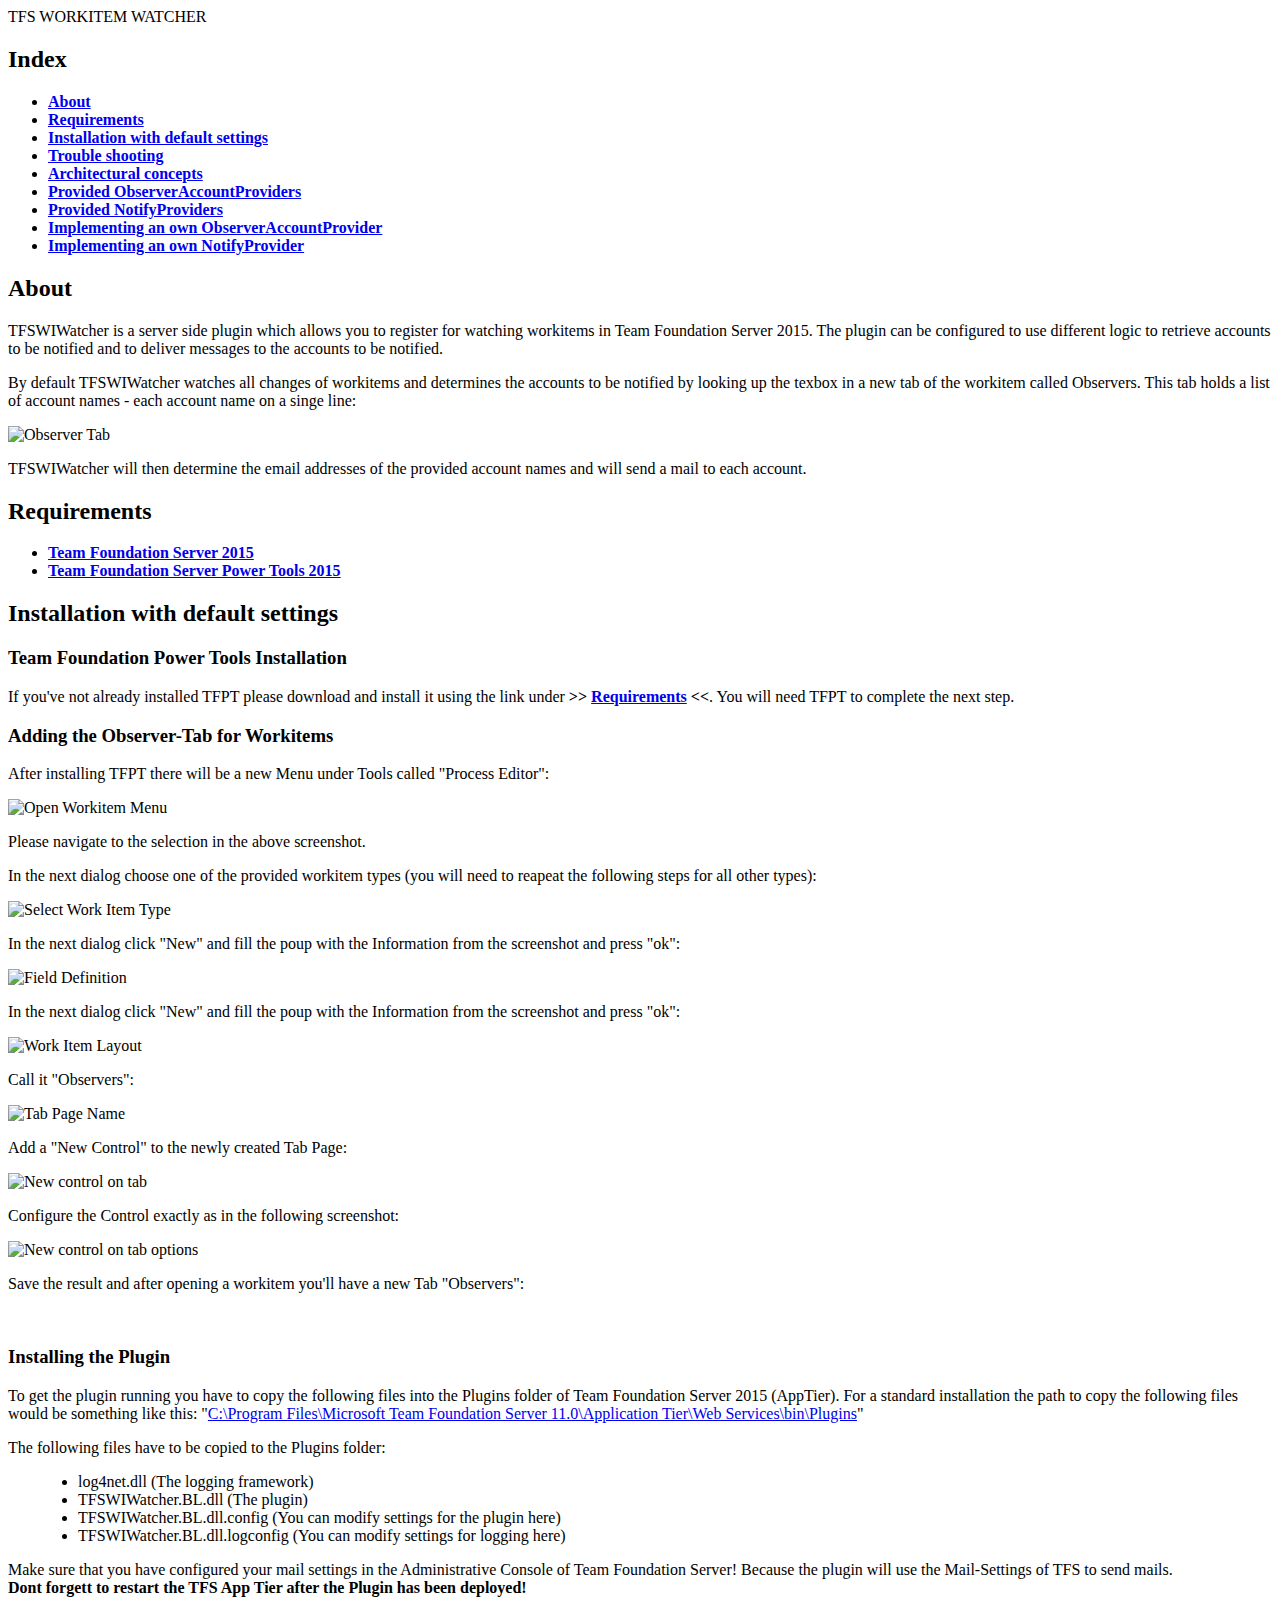
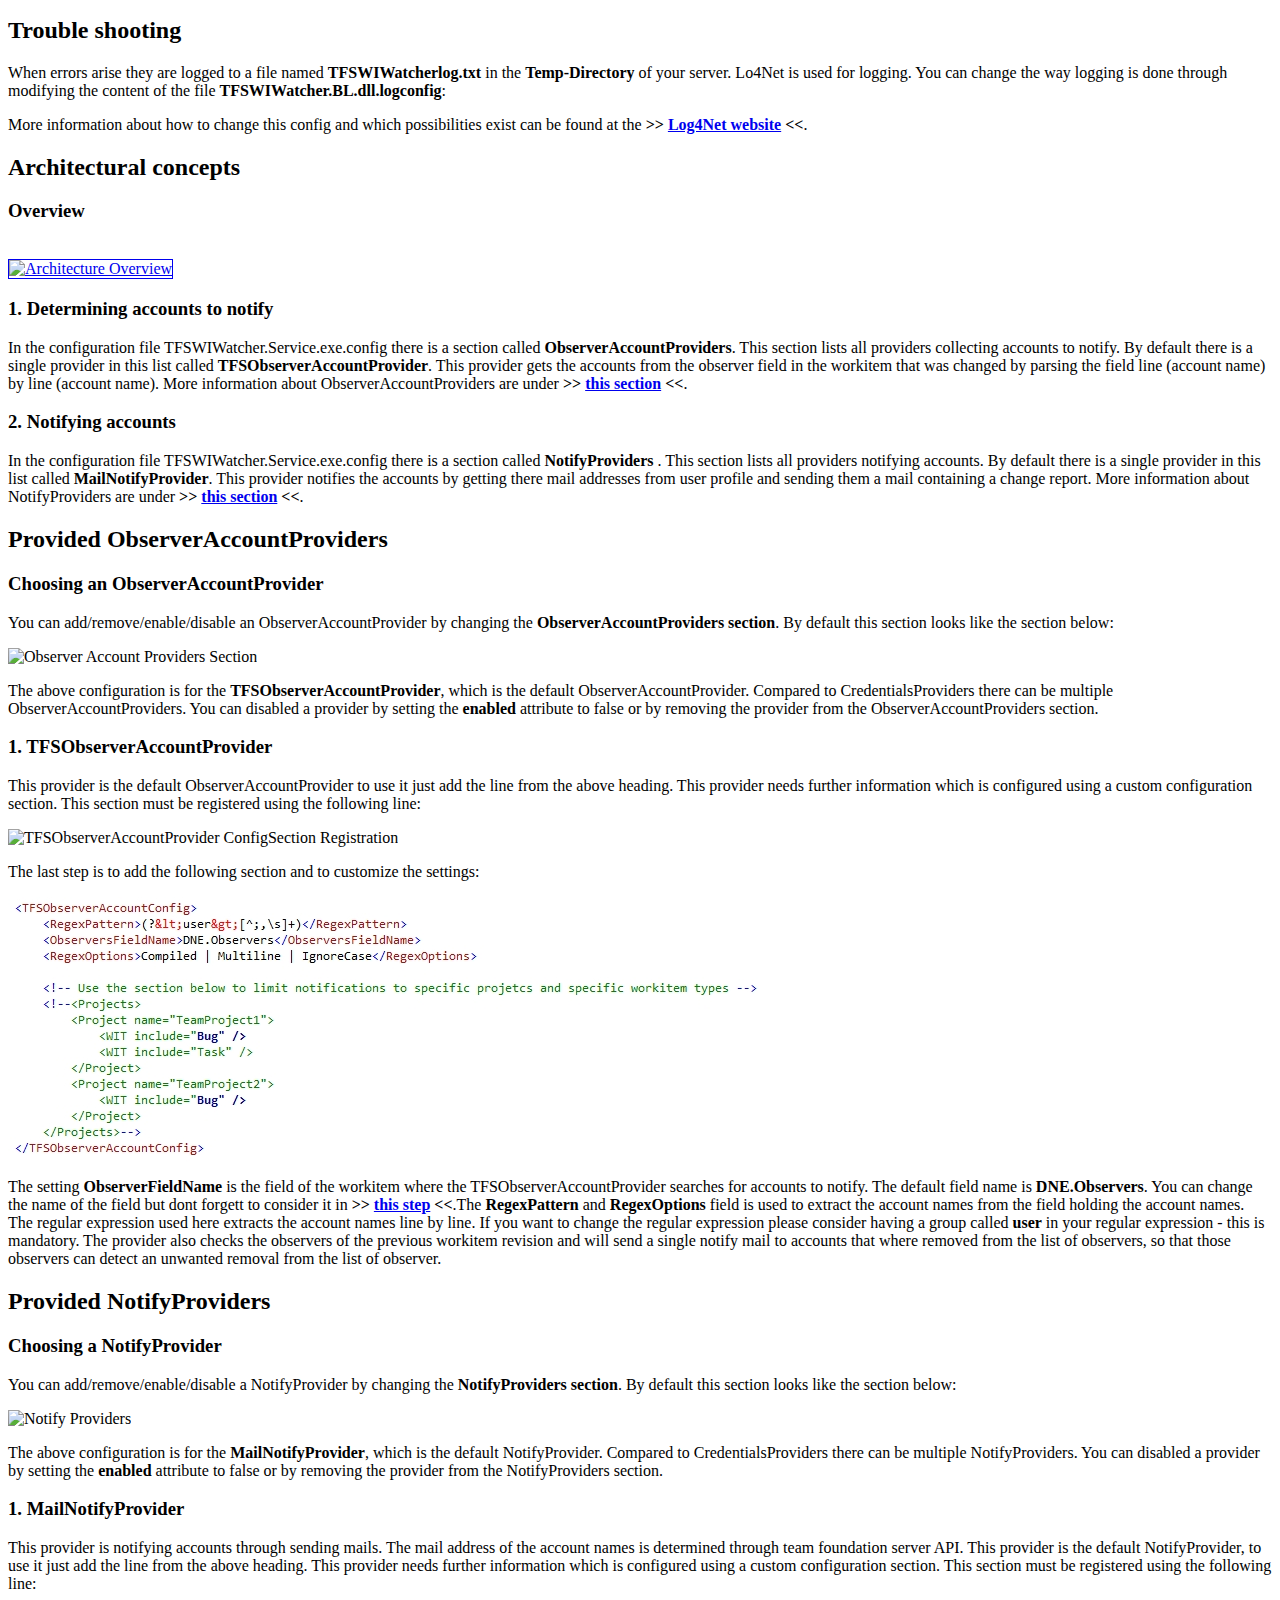
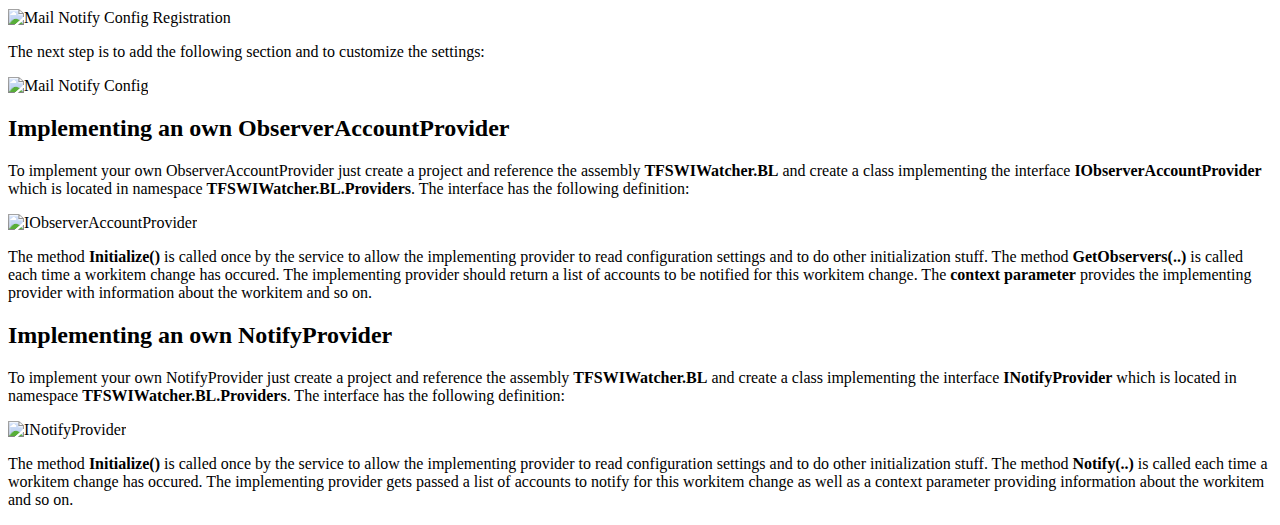
==== commit 93abe93e: "Made it compile" ====
--- a/TFSWIWatcher.Resources/Documentation/Index.html
+++ b/TFSWIWatcher.Resources/Documentation/Index.html
@@ -45,7 +45,7 @@
             <h2><a name="About">About</a></h2>
             
             <p>
-                TFSWIWatcher is a server side plugin which allows you to register for watching workitems in Team Foundation Server 2013. The plugin can be configured to use different logic to retrieve accounts to be notified and to deliver messages to the accounts to be notified.
+                TFSWIWatcher is a server side plugin which allows you to register for watching workitems in Team Foundation Server 2015. The plugin can be configured to use different logic to retrieve accounts to be notified and to deliver messages to the accounts to be notified.
             </p>
             
             <p>
@@ -68,10 +68,10 @@
             
             <ul class="index">
                 <li>
-                    <a href="https://www.visualstudio.com/de-de/products/tfs-overview-vs.aspx"><b>Team Foundation Server 2013</b></a>
-                </li>
-                <li>
-                    <a href="https://visualstudiogallery.msdn.microsoft.com/f017b10c-02b4-4d6d-9845-58a06545627f"><b>Team Foundation Server Power Tools 2013</b></a>&nbsp;
+                    <a href="https://www.visualstudio.com/de-de/products/tfs-overview-vs.aspx"><b>Team Foundation Server 2015</b></a>
+                </li>
+                <li>
+                    <a href="https://visualstudiogallery.msdn.microsoft.com/898a828a-af00-42c6-bbb2-530dc7b8f2e1"><b>Team Foundation Server Power Tools 2015</b></a>&nbsp;
                 </li>
             </ul>
             
@@ -139,7 +139,7 @@
                 
                 &nbsp;<h3>Installing the Plugin</h3>
                 <p>
-                    To get the plugin running you have to copy the following files into the Plugins folder of Team Foundation Server 2013 (AppTier). For a standard installation the path to copy the following files would be something like this: &quot;<a href="file:///C:/Program%20Files/Microsoft%20Team%20Foundation%20Server%2011.0/Application%20Tier/Web%20Services/bin/Plugins">C:\Program Files\Microsoft Team Foundation Server 11.0\Application Tier\Web Services\bin\Plugins</a>&quot;</p>
+                    To get the plugin running you have to copy the following files into the Plugins folder of Team Foundation Server 2015 (AppTier). For a standard installation the path to copy the following files would be something like this: &quot;<a href="file:///C:/Program%20Files/Microsoft%20Team%20Foundation%20Server%2011.0/Application%20Tier/Web%20Services/bin/Plugins">C:\Program Files\Microsoft Team Foundation Server 11.0\Application Tier\Web Services\bin\Plugins</a>&quot;</p>
                 
                 <div>
                     The following files have to be copied to the Plugins folder:
